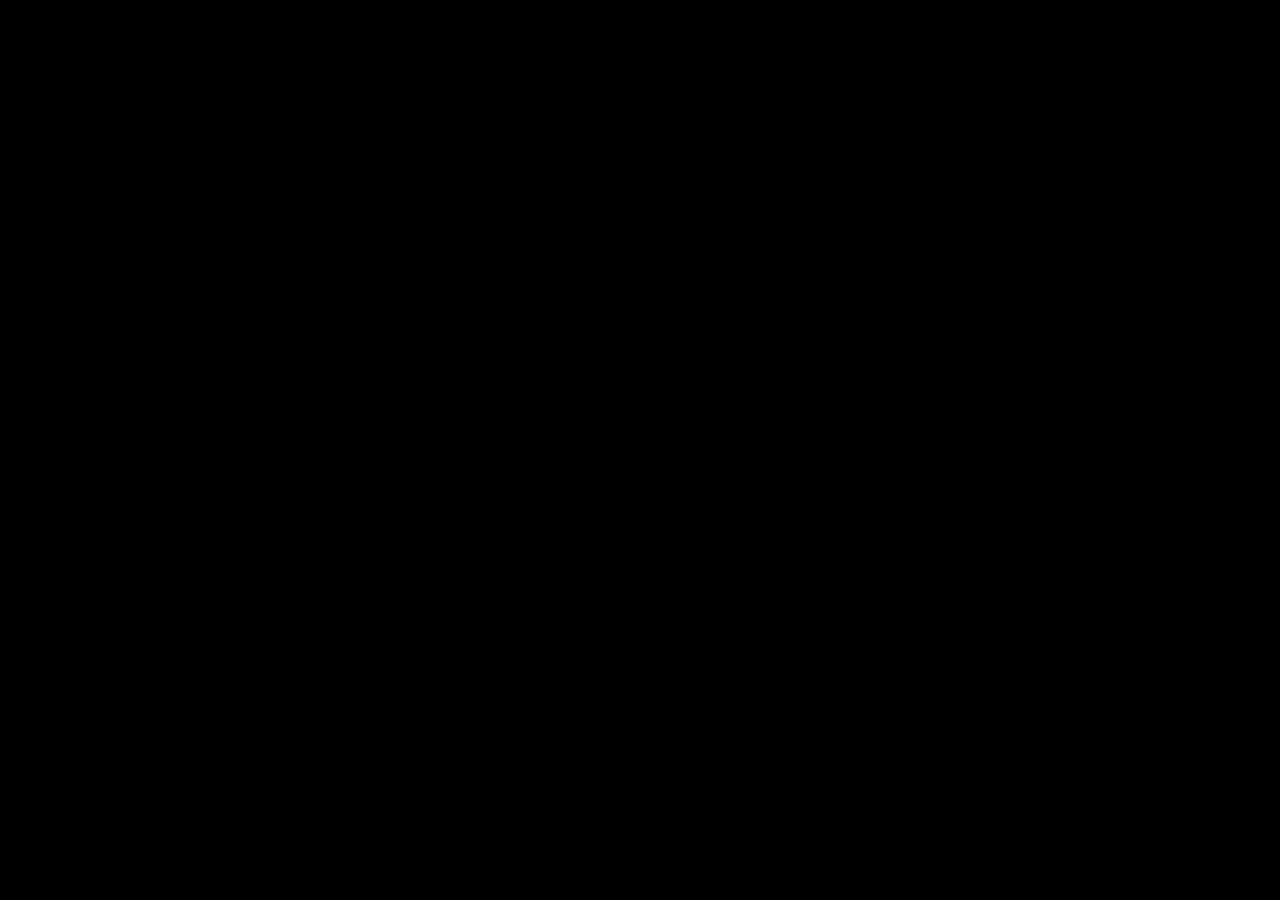
==== bugtest.html @ 896b036a "Buggy text" ====
<!DOCTYPE html>
<html lang="en" style="background:#000">

<head>
    <meta name="viewport" content="width=device-width, initial-scale=1">
</head>

<body>
    <script src="https://pixijs.download/v8.0.0/pixi.min.js"></script> <!--Get Pixi-->
    <script>
        console.log(PIXI.VERSION);
    </script>
</body>

</html>
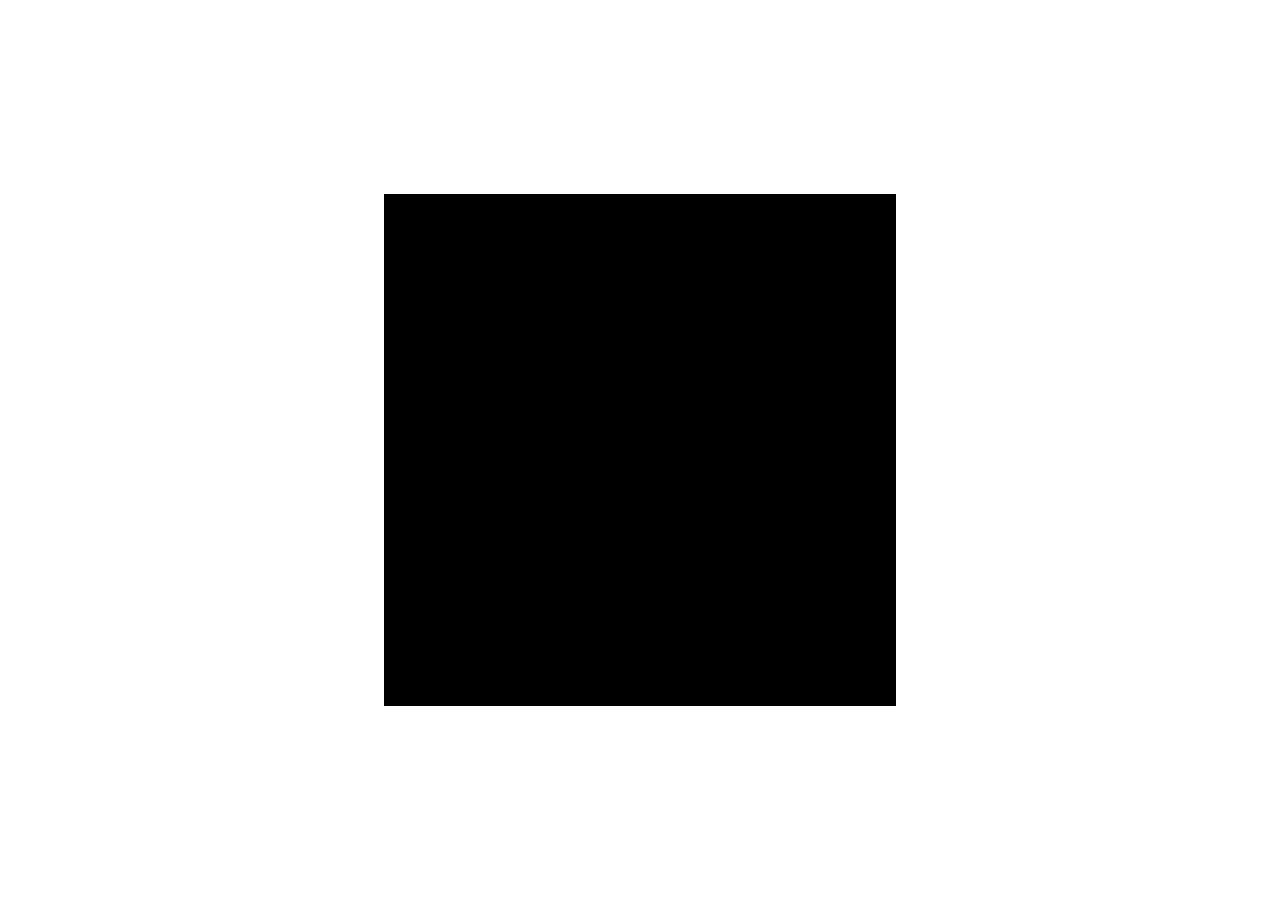
==== commit 6aecb38f: "Bugtest" ====
--- a/bugtest.html
+++ b/bugtest.html
@@ -1,14 +1,552 @@
 <!DOCTYPE html>
-<html lang="en" style="background:#000">
+<html lang="en" style="background:#fff">
 
 <head>
     <meta name="viewport" content="width=device-width, initial-scale=1">
+    <title>Game: Acerola Jam 0</title>
+    <link rel="stylesheet" href="style.css">
 </head>
 
 <body>
-    <script src="https://pixijs.download/v8.0.0/pixi.min.js"></script> <!--Get Pixi-->
+    <script src="pixi.js"></script>
+    <script src="pixi-extended.js"></script>
+    <script src="ZephyrJS/src/zephyr.js"></script>
+    <script src="scripts/class/SpatialHash.js"></script>
     <script>
-        console.log(PIXI.VERSION);
+        // CONSTANTS
+        const ISO_STRETCH = 1.7320508075688773;
+        const SKEW_STRETCH = 1.1547005383792515;
+        const UNIT = (screen.height / 16.875) ^ 0;
+
+        const KEY = {
+            UP: 'ArrowUp',
+            DOWN: 'ArrowDown',
+            LEFT: 'ArrowLeft',
+            RIGHT: 'ArrowRight',
+            ACTION1: 'KeyZ',
+            ACTION2: 'KeyX'
+        }
+
+        // FUNCTIONS
+        function xyzToScreen(x, y, z) {
+            return [
+                (x - y) * UNIT / SKEW_STRETCH,
+                -((x + y) / 2 + z) * UNIT
+            ];
+        }
+
+        function clampVecXY(v, m) {
+            let r;
+            if ((r = Math.hypot(v.x, v.y)) <= m) return;
+            v.x *= m / r;
+            v.y *= m / r;
+        }
+
+        // GLOBALS
+        const ENGINE = {
+            culling: true,
+            loaded: {
+                editing: true,
+                scene: false,
+                textures: false,
+                level: true,
+                status() {
+                    return ENGINE.loaded.scene && ENGINE.loaded.textures && ENGINE.loaded.level;
+                },
+                check() {
+                    if (ENGINE.loaded.status()) {
+                        console.log("Everything is ready!");
+                        TEST_INITIALIZATION();
+                    }
+                }
+            },
+            culling: false,
+            backCulling: false,
+            assets: new Map(),
+            preloadTextures: function (urlList) {
+
+                ENGINE.loaded.textures = false;
+
+                // https://pixijs.download/v8.0.0-rc.10/docs/assets.Assets.html#load
+                PIXI.Assets.load(urlList).then((multiTex) => {
+                    for (const url in multiTex) {
+                        const scaledSprite = new PIXI.Sprite(multiTex[url]); // Make a sprite
+                        scaledSprite.height = scaledSprite.width = UNIT; // Make it smaller
+                        ENGINE.assets.set(url, SCENE.renderer.generateTexture(scaledSprite));
+                        PIXI.Assets.unload(url);
+                    }
+
+                    ENGINE.loaded.textures = true;
+                    ENGINE.loaded.check();
+                });
+            },
+        };
+
+        // Preload all of the textures that will be needed
+        ENGINE.preloadTextures([
+            'assets/blank.png',
+            'assets/ao.png',
+            'assets/grass.png',
+            'assets/brush.png',
+            'assets/path.png',
+            'assets/warn.png'
+        ]);
+
+        const SCENE = new PIXI.Application();
+        SCENE.world = new PIXI.Collection(); // 3D Environment
+        SCENE.ui = new PIXI.Collection(); // 2D Overlay
+
+        // SCENE INITIALIZATION
+        SCENE.setup = async function () {
+            await SCENE.init({
+                width: 512,
+                height: 512,
+                backgroundColor: 0x0,
+                antialias: true,
+                premultipliedAlpha: true,
+                powerPreference: 'high-performance',
+            });
+            document.body.appendChild(SCENE.canvas);
+            ZEPHYR.Mouse.setContainer(SCENE.canvas);
+            SCENE.stage.interactiveChildren = false;
+
+            SCENE.world.offset.x = SCENE.canvas.width * 0.5;
+            SCENE.world.offset.y = SCENE.canvas.height * 0.5;
+            SCENE.ui.offset.x = SCENE.canvas.width * 0.5;
+            SCENE.ui.offset.y = SCENE.canvas.height * 0.5;
+            // set up 0,0 top left for UI
+            SCENE.ui.target = { x: 256, y: 256 }
+
+            SCENE.stage.addChild(SCENE.world);
+            SCENE.stage.addChild(SCENE.ui);
+
+            SCENE.ticker.add(() => {
+                SCENE.world.tick();
+                SCENE.ui.tick();
+                if (ENGINE.loaded.status()) { // Engine isn't actively loading something
+                    if (LEVEL.player.tick) LEVEL.player.tick();
+                }
+                if (SCENE.ui.fps) {
+
+                    if (!SCENE.ui.fps.smoothFPS) SCENE.ui.fps.smoothFPS = SCENE.ticker.FPS;
+                    SCENE.ui.fps.smoothFPS *= 0.995;
+                    SCENE.ui.fps.smoothFPS += 0.005 * SCENE.ticker.FPS;
+                    SCENE.ui.fps.sprite.text = (SCENE.ui.fps.smoothFPS + 0.5) ^ 0;
+
+                }
+            });
+
+            SCENE.ticker.maxFPS = 0;
+
+            ENGINE.loaded.scene = true;
+            ENGINE.loaded.check();
+        };
+
+        // RenderType
+        const VOXEL = 0;
+        const BILLBOARD = 1;
+
+        // ENTITY (and Scene shortcuts for adding them)
+        class Entity {
+            constructor(id, x = 0, y = 0, z = 0) {
+                this.sprite = new PIXI.Container();
+                this.data = Entity.ID[id];
+                this.x = x;
+                this.y = y;
+                this.z = z;
+                this._z = z; // Previous Z
+                this.size = { x: 1, y: 1 }
+
+                if (Entity.ID[id].setup) Entity.ID[id].setup(this); // Specific initialization
+            }
+            static ID = [
+                { // Player
+                    id: 0,
+                    renderType: VOXEL,
+                    dynamic: true,
+                    up: "assets/blank.png",
+                    left: "assets/blank.png",
+                    right: "assets/blank.png",
+                    down: "assets/blank.png",
+                    bleft: "assets/blank.png",
+                    bright: "assets/blank.png",
+                    setup(entity) {
+
+                        entity.vector = { x: 0, y: 0 };
+                        entity.speed = .001;
+                        entity.maxSpeed = .01;
+                        entity.friction = 0.02;
+
+                        entity.tick = function (delta = 1000 / 120) {
+                            const KRADIAN = [ // Stored radian directions to auto-compute the motion angle for the player
+                                0.25 * Math.PI, // Up
+                                1.25 * Math.PI, // Down
+                                .75 * Math.PI, // Left
+                                .5 * Math.PI, // Left Up
+                                1 * Math.PI, // Left Down
+                                1.75 * Math.PI, // Right
+                                0 * Math.PI, // Right Up
+                                1.5 * Math.PI // Right Down
+                            ];
+
+                            let r = (
+                                6 * ZEPHYR.Keys.down(KEY.RIGHT) + 3 * ZEPHYR.Keys.down(KEY.LEFT) +
+                                (2 * ZEPHYR.Keys.down(KEY.DOWN) + ZEPHYR.Keys.down(KEY.UP)) % 3
+                            ) % 9;
+                            if (r > 0) {
+                                this.vector.x += Math.cos(KRADIAN[r - 1]) * this.speed * delta;
+                                this.vector.y += Math.sin(KRADIAN[r - 1]) * this.speed * delta;
+                            }
+                            clampVecXY(this.vector, this.maxSpeed * delta);
+
+                            this.x += this.vector.x;
+                            this.y += this.vector.y;
+
+                            this.vector.x *= 1 - this.friction * delta;
+                            this.vector.y *= 1 - this.friction * delta;
+
+                            for (let x = Math.floor(this.x); x < Math.ceil(this.x + this.size.x); x++) {
+                                for (let y = Math.floor(this.y); y < Math.ceil(this.y + this.size.y); y++) {
+                                    let e = LEVEL.environment.get(x, y, this.z);
+                                    if (e) {
+                                        let wx = Math.withinRange(this.x, e.x - this.size.x, x + e.size.x);
+                                        let wy = Math.withinRange(this.y, e.y - this.size.y, y + e.size.y);
+                                        if (wx < 0 && wy < 0) { // AABB Collision, just implemented manually
+                                            if (wx <= wy) {
+                                                this.y += this.y < y ? wy : -wy;
+                                            } else {
+                                                this.x += this.x < x ? wx : -wx;
+                                            }
+                                        }
+                                    }
+                                }
+                            }
+                            this.updatePosition();
+                        }
+                    },
+                },
+                { // Grass
+                    id: 1,
+                    renderType: VOXEL,
+                    up: "assets/grass.png",
+                    left: "assets/grass.png",
+                    right: "assets/grass.png",
+                    // down: "assets/grass.png",
+                    // bleft: "assets/grass.png",
+                    // bright: "assets/grass.png",
+                },
+                { // Brush, the plant kind
+                    id: 2,
+                    renderType: VOXEL,
+                    up: "assets/brush.png",
+                    left: "assets/brush.png",
+                    right: "assets/brush.png",
+                    // down: "assets/brush.png",
+                    // bleft: "assets/brush.png",
+                    // bright: "assets/brush.png",
+                },
+                { // Carpet?
+                    id: 3,
+                    renderType: VOXEL,
+                    up: "assets/warn.png",
+                    left: "assets/warn.png",
+                    right: "assets/warn.png",
+                    // down: "assets/warn.png",
+                    // bleft: "assets/brush.png",
+                    // bright: "assets/brush.png",
+                },
+            ]
+        }
+
+        SCENE.world.updatePosition = function () {
+            // If the z position has changed, swap the layer it's on
+            if (this.z != this._z) {
+                let newZ = this.z;
+                this.z = this._z;
+                SCENE.world.remove(this)
+                this.z = newZ;
+                SCENE.world.put(this)
+            }
+            [this.sprite.x, this.sprite.y] = xyzToScreen(this.x, this.y, this.z);
+            this.sprite.zIndex = this.sprite.y;
+            this._z = this.z; // Previous Z
+        }
+        SCENE.world.add = function (entity) {
+            SCENE.world.put(entity);
+            entity.updatePosition = SCENE.world.updatePosition;
+            return entity;
+        }
+
+
+        SCENE.ui.updatePosition = function () {
+            // If the z position has changed, swap the layer it's on
+            if (this.z != this._z) {
+                let newZ = this.z;
+                this.z = this._z;
+                SCENE.ui.remove(this)
+                this.z = newZ;
+                SCENE.ui.put(this)
+            }
+            this.sprite.x = this.x;
+            this.sprite.y = this.y;
+            this.sprite.zIndex = this.z;
+            this._z = this.z; // Previous Z
+        }
+        SCENE.ui.add = function (entity) {
+            SCENE.ui.put(entity);
+            entity.updatePosition = SCENE.ui.updatePosition;
+            return entity;
+        }
+
+        // Produces skewed Sprites to fit an isometric voxel's faces
+        const FACE = {
+            Up: class extends PIXI.Sprite {
+                constructor(url) {
+                    super(ENGINE.assets.get(url));
+                    this.skew.x = 4 * Math.PI / 3;
+                    this.skew.y = -Math.PI / 6;
+                    this.height = this.width = UNIT;
+                    this.tint = 0xffffff;
+                }
+            },
+            Left: class extends PIXI.Sprite {
+                constructor(url) {
+                    super(ENGINE.assets.get(url));
+                    this.skew.y = 7 * Math.PI / 6;
+                    this.height = this.width = UNIT;
+                    this.tint = 0xbfdfff;
+                }
+            },
+            Right: class extends PIXI.Sprite {
+                constructor(url) {
+                    super(ENGINE.assets.get(url));
+                    this.skew.y = -Math.PI / 6;
+                    this.height = this.width = UNIT;
+                    this.tint = 0xdfefff;
+                }
+            },
+            Down: class extends PIXI.Sprite {
+                constructor(url) {
+                    super(ENGINE.assets.get(url));
+                    this.skew.x = -Math.PI / 3;
+                    this.skew.y = Math.PI / 6;
+                    this.height = this.width = UNIT;
+                    this.tint = 0xffffff;
+                }
+            },
+            BLeft: class extends PIXI.Sprite { // Back Left
+                constructor(url) {
+                    super(ENGINE.assets.get(url));
+                    this.skew.x = Math.PI;
+                    this.skew.y = 5 * Math.PI / 6;
+                    this.height = this.width = UNIT;
+                    this.tint = 0xdfefff;
+                }
+            },
+            BRight: class extends PIXI.Sprite { // Back Right
+                constructor(url) {
+                    super(ENGINE.assets.get(url));
+                    this.skew.x = Math.PI;
+                    this.skew.y = Math.PI / 6;
+                    this.height = this.width = UNIT;
+                    this.tint = 0xbfdfff;
+                }
+            },
+        }
+
+        const VXF = [
+            { // Version 0
+                head: 32, // Bytes
+                handle: function () {
+                    console.log('Handling header for VXF file format version 0');
+                }
+            },
+        ];
+
+        // LEVEL
+        const LEVEL = {
+            environment: new SpatialHash(),
+            dynamic: new Set(),
+            name: 'level',
+            player: { x: 4, y: 4, z: 1 },
+            // getLevelBackendLocation(entity) {
+            //     return entity.id < 128 ? this.environment : this.dynamic;
+            // },
+            create(id, x, y, z, renderImmediate = false) {
+                const entity = SCENE.world.add(new Entity(id, x, y, z));
+
+                // Add it to the proper collection
+                (entity.data.dynamic ? this.dynamic : this.environment).add(entity);
+
+                // // If we need it right away, do that
+                if (renderImmediate)
+                    this.renderSingle(entity);
+
+                entity.updatePosition();
+
+                return entity;
+            },
+            // Post-culled voxel face list
+            // renderFaces: ENGINE.backCulling ? ['Up', 'Left', 'Right'] : ['BLeft', 'BRight', 'Down', 'Up', 'Left', 'Right'],
+            renderSingle(entity, log) {
+                if (entity.data.renderType == VOXEL) { // Voxel
+
+                    entity.rendered = true;
+
+                    if (entity.data.down)
+                        entity.sprite.addChild(entity.down = new FACE.Down(entity.data.down));
+
+                    if (entity.data.bright)
+                        entity.sprite.addChild(entity.bright = new FACE.BRight(entity.data.bright));
+
+                    if (entity.data.bleft)
+                        entity.sprite.addChild(entity.bleft = new FACE.BLeft(entity.data.bleft));
+
+                    if (entity.data.left)
+                        entity.sprite.addChild(entity.left = new FACE.Left(entity.data.left));
+
+                    if (entity.data.right)
+                        entity.sprite.addChild(entity.right = new FACE.Right(entity.data.right));
+
+                    if (entity.data.up)
+                        entity.sprite.addChild(entity.up = new FACE.Up(entity.data.up));
+
+                    // Eventually add proper "Meshing" to reduce number of sprites
+
+                } else { // Billboard
+
+                }
+                if (log) console.log(entity);
+            },
+            render() {
+                this.renderSingle(LEVEL.player, true);
+                for (let [k, entity] of LEVEL.environment)
+                    if (!entity.rendered) this.renderSingle(entity);
+                // for (let [k, entity] of LEVEL.dynamic)
+                //     this.renderSingle(entity);
+            },
+            import(url) {
+                ENGINE.loaded.level = false;
+
+                LEVEL.player = { x: LEVEL.player.x, y: LEVEL.player.y, z: LEVEL.player.z };
+
+                fetch(url).then(r => r.blob()).then(blob => {
+                    // Clear for new scene
+                    // TODO: Actually destroy or free sprites/entities, all that jazz
+
+                    LEVEL.name = url.replace(/^.*[\\\/]/, '').replace(/\.[^/.]+$/, ""); // Grab file name from url
+                    LEVEL.dynamic.clear();
+                    LEVEL.environment.forEach(e => {
+                        SCENE.world.removeChild(e.sprite);
+                        e.sprite.destroy({ children: true });
+                        SCENE.world.remove(e);
+                    });
+                    LEVEL.environment.clear();
+
+                    const reader = new FileReader();
+
+                    reader.onload = function () {
+                        const BIN = new Uint8Array(reader.result);
+
+                        let pointer = 0;
+
+                        // Handle header if magic number VXF?
+                        if ((BIN[0] << 16) | (BIN[1] << 8) | BIN[2] == 0x565846) {
+                            VXF[BIN[3]].handle(BIN);
+                            pointer = VXF[BIN[3]].head; // Jump past header
+                        }
+
+                        // Crunch raw binary
+                        while (pointer + 3 < BIN.length) {
+                            LEVEL.create(
+                                BIN[pointer],
+                                BIN[pointer + 1] - 128,
+                                BIN[pointer + 2] - 128,
+                                BIN[pointer + 3]
+                            );
+                            pointer += 4;
+                        }
+
+                        LEVEL.player = LEVEL.create(0, LEVEL.player.x, LEVEL.player.y, LEVEL.player.z);
+                        SCENE.world.target = LEVEL.player.sprite;
+                        SCENE.world.add(LEVEL.player);
+
+                        ENGINE.loaded.level = true;
+                        LEVEL.render();
+                        ENGINE.loaded.check();
+                    };
+                    reader.readAsArrayBuffer(blob);
+                });
+            },
+            export() {
+                const VXF_VERSION = VXF.length - 1;
+                const HEADER_SIZE = VXF[VXF_VERSION].head;
+                const BIN = new Uint8ClampedArray(new ArrayBuffer(HEADER_SIZE + 4 * (LEVEL.environment.size + LEVEL.dynamic.size)));
+                let i = 0;
+                BIN[i++] = 0x56;
+                BIN[i++] = 0x58;
+                BIN[i++] = 0x46;
+                BIN[i++] = VXF_VERSION;
+                i = HEADER_SIZE;
+                LEVEL.environment.forEach(v => {
+                    BIN[i++] = v.id;
+                    BIN[i++] = v.x + 128;
+                    BIN[i++] = v.y + 128;
+                    BIN[i++] = v.z;
+                });
+                LEVEL.dynamic.forEach(v => {
+                    BIN[i++] = v.id;
+                    BIN[i++] = v.x + 128;
+                    BIN[i++] = v.y + 128;
+                    BIN[i++] = v.z;
+                });
+                console.log(BIN);
+                const link = document.createElement('a');
+                link.href = URL.createObjectURL(new Blob([BIN], { type: 'application/octet-stream' }));
+                link.download = `${LEVEL.name}.vxf`; // Specify the file name
+                link.click();
+            }
+        }
+
+        let loadLevel = true;
+
+        // TESTING FUNCTION
+        async function TEST_INITIALIZATION() {
+
+            if (loadLevel) {
+                loadLevel = false;
+                LEVEL.import('level/demoBox.vxf');
+            }
+
+            // pre install
+            PIXI.BitmapFont.install({
+                name: 'uiBasic',
+                style: {
+                    // fill: 0xffffff,
+                    fontFamily: 'monospace',
+                }
+            })
+
+            // new bitmap text with preinstalled font
+            const text = new PIXI.BitmapText({
+                text: '',
+                style: {
+                    fontFamily: 'uiBasic',
+                    fontSize: 24,
+                    anchor: { x: 0.5, y: 0.5 }
+                },
+                align: 'center',
+                x: 256,
+                y: 256
+            });
+
+            SCENE.ui.add(SCENE.ui.fps = {
+                sprite: text
+            });
+
+        };
+
+        SCENE.setup();
     </script>
 </body>
 
--- a/style.css
+++ b/style.css
@@ -0,0 +1,26 @@
+* {
+    margin: 0;
+    padding: 0;
+    overflow: hidden;
+}
+
+body {
+    height: 100vh;
+    width: 100vw;
+    display: flex;
+    /* cursor: none; */
+    justify-content: center;
+    align-items: center;
+}
+
+#editor {
+    display: none;
+    font-family: monospace;
+    background: #0000007f;
+    border: 2px solid #fff;
+    padding: 14px;
+    color: #fff;
+    position: fixed;
+    bottom: 0;
+    left: 0;
+}